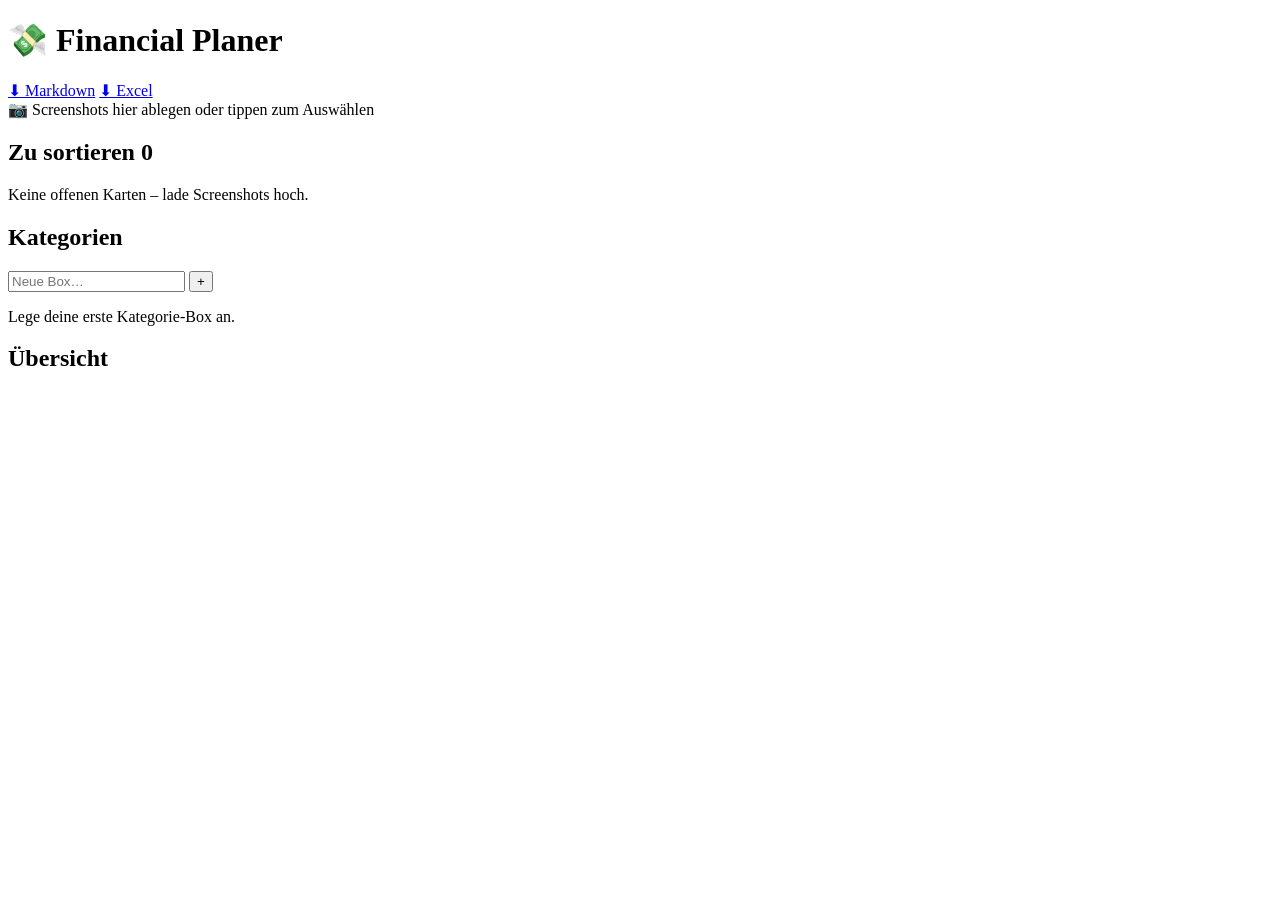
==== frontend/index.html @ ec3c84e7 "Initial MVP: screenshot-to-ledger finance app Local-only finance tracker. OCR reads amount + payee f" ====
<!doctype html>
<html lang="de">
<head>
  <meta charset="utf-8" />
  <meta name="viewport" content="width=device-width, initial-scale=1, maximum-scale=1, user-scalable=no" />
  <meta name="theme-color" content="#0f172a" />
  <title>Financial Planer</title>
  <link rel="stylesheet" href="/static/style.css" />
</head>
<body>
  <header>
    <h1>💸 Financial Planer</h1>
    <div class="header-actions">
      <a class="btn ghost" href="/api/export/markdown">⬇ Markdown</a>
      <a class="btn ghost" href="/api/export/xlsx">⬇ Excel</a>
    </div>
  </header>

  <p id="ocr-hint" class="hint" hidden>
    ⚠️ Tesseract-OCR ist nicht installiert – Beträge/Empfänger werden nicht
    automatisch gelesen. Du kannst sie auf der Karte selbst eintragen.
  </p>

  <section class="upload">
    <label class="dropzone" id="dropzone">
      <input type="file" id="file-input" accept="image/*" multiple hidden />
      <span>📷 Screenshots hier ablegen oder tippen zum Auswählen</span>
    </label>
  </section>

  <section class="board">
    <div class="column cards-column">
      <h2>Zu sortieren <span class="count" id="cards-count">0</span></h2>
      <div id="cards" class="cards"></div>
      <p class="empty" id="cards-empty">Keine offenen Karten – lade Screenshots hoch.</p>
    </div>

    <div class="column categories-column">
      <div class="categories-head">
        <h2>Kategorien</h2>
        <form id="add-category" class="add-category">
          <input id="category-name" placeholder="Neue Box…" maxlength="40" />
          <button class="btn" type="submit">+</button>
        </form>
      </div>
      <div id="categories" class="categories"></div>
      <p class="empty" id="categories-empty">Lege deine erste Kategorie-Box an.</p>
    </div>
  </section>

  <section class="summary">
    <h2>Übersicht</h2>
    <div id="summary"></div>
  </section>

  <script src="/static/app.js"></script>
</body>
</html>
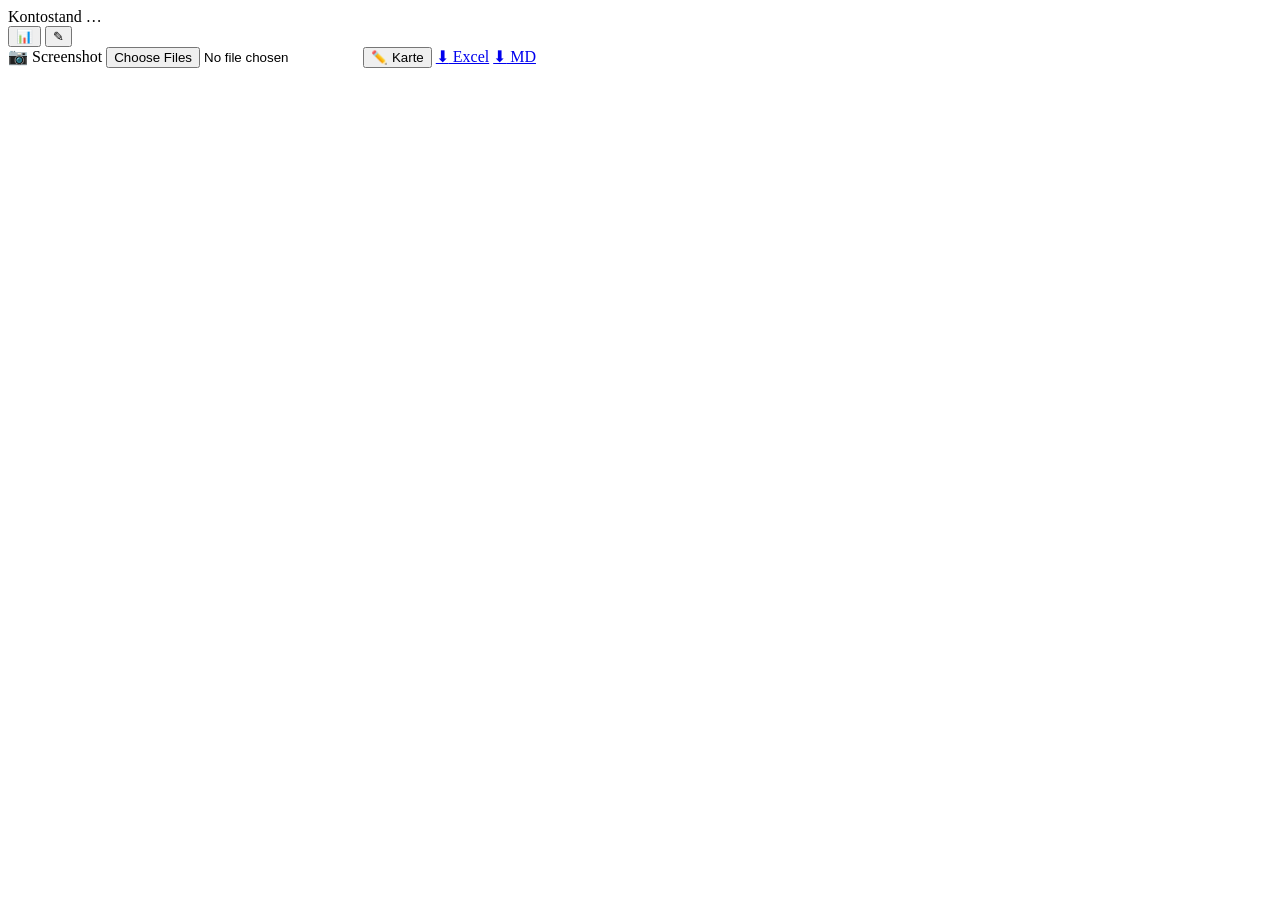
==== commit 71e0d62f: "Port single-screen UX to real app + add monthly analysis (a) Real backend now matches the phone prev" ====
--- a/frontend/index.html
+++ b/frontend/index.html
@@ -3,55 +3,64 @@
 <head>
   <meta charset="utf-8" />
   <meta name="viewport" content="width=device-width, initial-scale=1, maximum-scale=1, user-scalable=no" />
-  <meta name="theme-color" content="#0f172a" />
+  <meta name="theme-color" content="#e5e6f0" />
   <title>Financial Planer</title>
   <link rel="stylesheet" href="/static/style.css" />
 </head>
 <body>
-  <header>
-    <h1>💸 Financial Planer</h1>
-    <div class="header-actions">
-      <a class="btn ghost" href="/api/export/markdown">⬇ Markdown</a>
-      <a class="btn ghost" href="/api/export/xlsx">⬇ Excel</a>
-    </div>
-  </header>
+  <div class="app">
+    <header>
+      <div class="bal">
+        <span class="bal-lbl">Kontostand<span id="count"></span></span>
+        <span class="bal-val" id="bal-val">…</span>
+      </div>
+      <button class="iconbtn" id="analysis-btn" title="Monatsanalyse">📊</button>
+      <button class="iconbtn" id="bal-edit" title="Kontostand setzen">✎</button>
+    </header>
 
-  <p id="ocr-hint" class="hint" hidden>
-    ⚠️ Tesseract-OCR ist nicht installiert – Beträge/Empfänger werden nicht
-    automatisch gelesen. Du kannst sie auf der Karte selbst eintragen.
-  </p>
+    <p id="ocr-hint" class="ocr-hint" hidden>
+      OCR (Tesseract) nicht installiert – Beträge/Empfänger bitte auf der Karte selbst eintragen.
+    </p>
 
-  <section class="upload">
-    <label class="dropzone" id="dropzone">
-      <input type="file" id="file-input" accept="image/*" multiple hidden />
-      <span>📷 Screenshots hier ablegen oder tippen zum Auswählen</span>
-    </label>
-  </section>
-
-  <section class="board">
-    <div class="column cards-column">
-      <h2>Zu sortieren <span class="count" id="cards-count">0</span></h2>
-      <div id="cards" class="cards"></div>
-      <p class="empty" id="cards-empty">Keine offenen Karten – lade Screenshots hoch.</p>
+    <div class="deck-area">
+      <div class="deck" id="deck"></div>
+      <div class="deck-empty" id="deck-empty" hidden>Keine offenen Ausgaben 🎉<br>Lade einen Screenshot hoch.</div>
     </div>
 
-    <div class="column categories-column">
-      <div class="categories-head">
-        <h2>Kategorien</h2>
-        <form id="add-category" class="add-category">
-          <input id="category-name" placeholder="Neue Box…" maxlength="40" />
-          <button class="btn" type="submit">+</button>
-        </form>
+    <div class="grid" id="grid"></div>
+
+    <div class="bar">
+      <label class="btn" for="file"><span>📷</span> Screenshot</label>
+      <input type="file" id="file" accept="image/*" multiple />
+      <button class="btn" id="blank"><span>✏️</span> Karte</button>
+      <a class="btn" href="/api/export/xlsx"><span>⬇</span> Excel</a>
+      <a class="btn" href="/api/export/markdown"><span>⬇</span> MD</a>
+    </div>
+  </div>
+
+  <!-- category entries -->
+  <div class="modal" id="modal" hidden>
+    <div class="sheet">
+      <div class="sheet-head">
+        <span class="t" id="m-title"></span>
+        <button class="iconbtn sm" id="m-close">✕</button>
       </div>
-      <div id="categories" class="categories"></div>
-      <p class="empty" id="categories-empty">Lege deine erste Kategorie-Box an.</p>
+      <div class="sheet-total" id="m-total"></div>
+      <div class="sheet-list" id="m-list"></div>
     </div>
-  </section>
+  </div>
 
-  <section class="summary">
-    <h2>Übersicht</h2>
-    <div id="summary"></div>
-  </section>
+  <!-- monthly analysis -->
+  <div class="modal" id="analysis" hidden>
+    <div class="sheet tall">
+      <div class="sheet-head">
+        <span class="t">📊 Monatsanalyse</span>
+        <button class="iconbtn sm" id="a-close">✕</button>
+      </div>
+      <div class="a-highlights" id="a-highlights"></div>
+      <div class="sheet-list" id="a-list"></div>
+    </div>
+  </div>
 
   <script src="/static/app.js"></script>
 </body>
